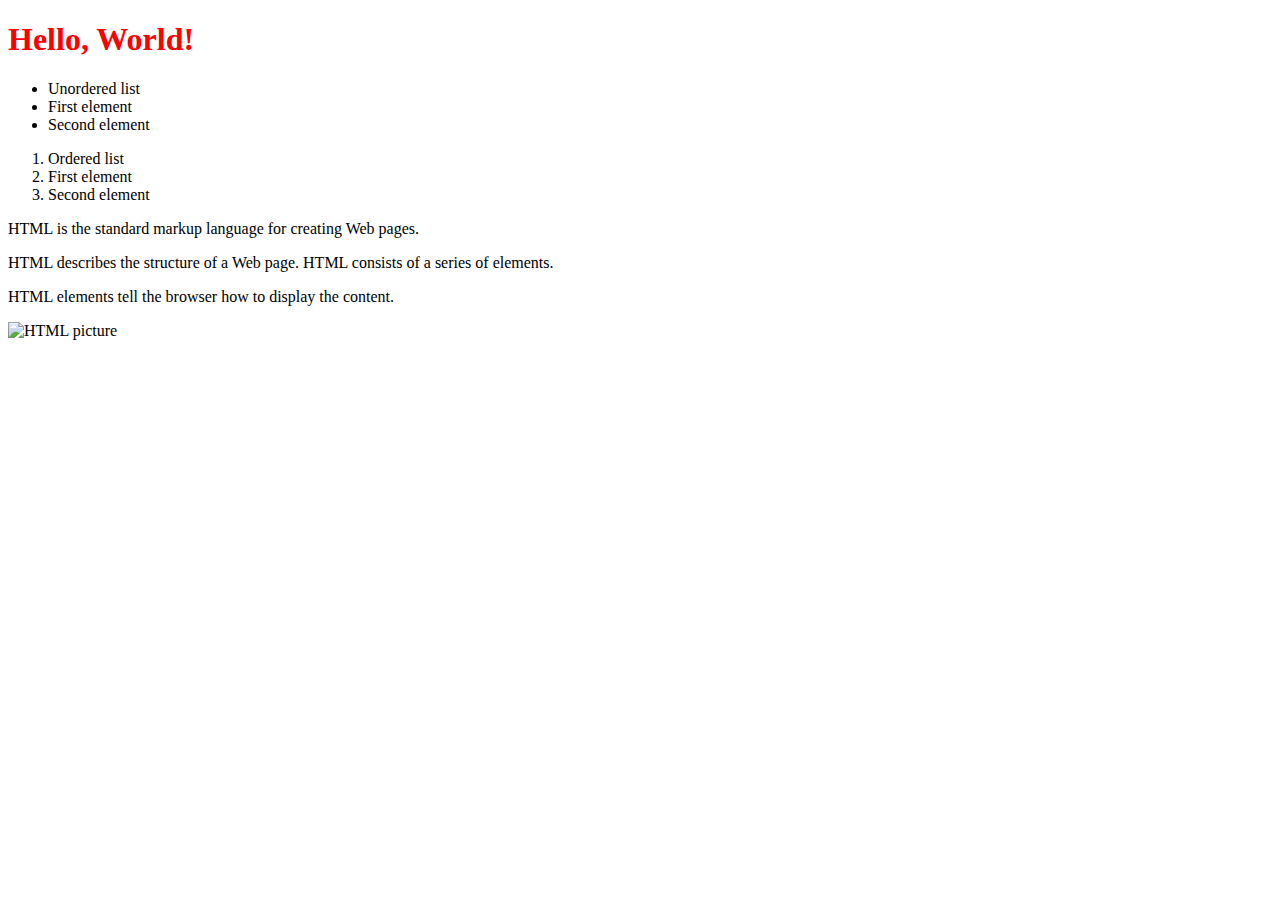
==== index.html @ 27ab0413 "html, css and js boilerplate project" ====
<!DOCTYPE html>
<html lang="en">
<head>
    <meta charset="UTF-8">
    <meta name="viewport" content="width=device-width, initial-scale=1.0">
    <title>Hello, World!</title>
    <link rel="stylesheet" href="css/styles.css">
</head>
<body>
    <h1>Hello, World!</h1>
    <ul>
        <li>Unordered list</li>
        <li>First element</li>
        <li>Second element</li>
    </ul>
    <ol>
        <li>Ordered list</li>
        <li>First element</li>
        <li>Second element</li>
    </ol>
    <p>
        HTML is the standard markup language for creating Web pages.
            <p>HTML describes the structure of a Web page. HTML consists of a series of elements.</p> 
            HTML elements tell the browser how to display the content.
    </p>

    <img src="HTML-Full-Form.jpg" alt="HTML picture" width="300" height="150">

    <script>src = "js/app.js"</script>
</body>
</html>
---- css/styles.css ----
h1 {color: red;}
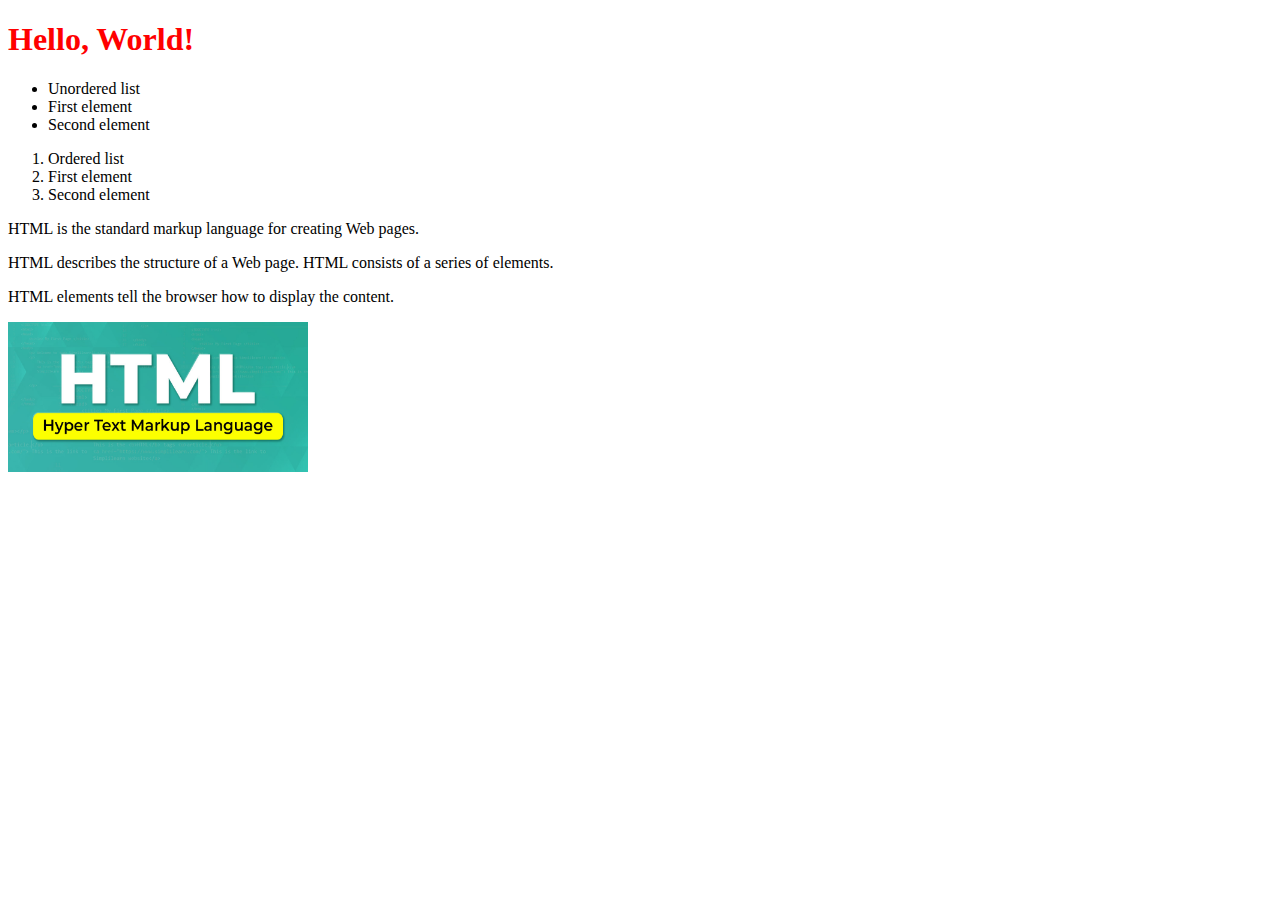
==== commit 351e0f1b: "Fixed image path" ====
--- a/index.html
+++ b/index.html
@@ -24,7 +24,7 @@
             HTML elements tell the browser how to display the content.
     </p>
 
-    <img src="HTML-Full-Form.jpg" alt="HTML picture" width="300" height="150">
+    <img src="img/HTML-Full-Form.jpg" alt="HTML picture" width="300" height="150">
 
     <script>src = "js/app.js"</script>
 </body>
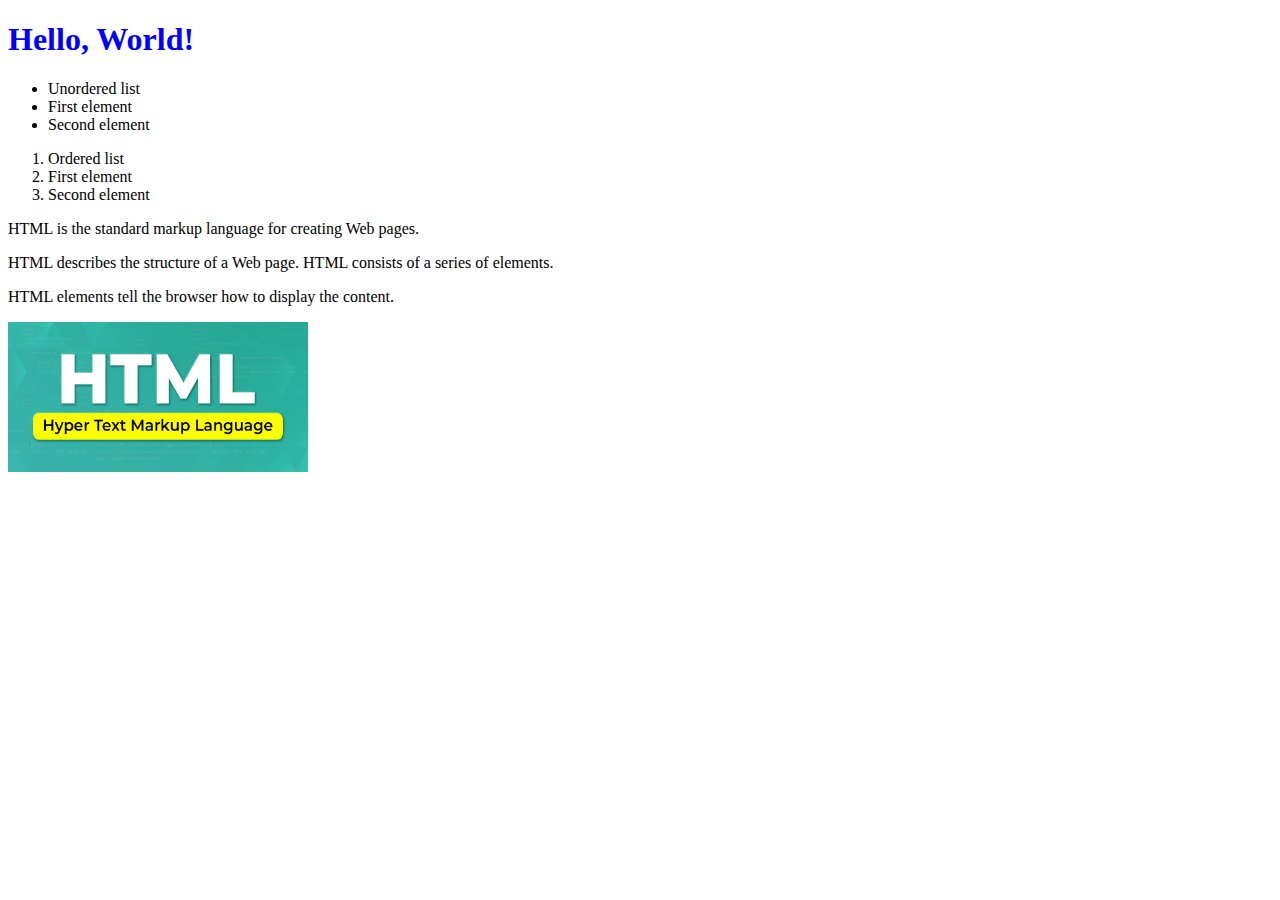
==== commit f18f4fe1: "other js amd css embed options" ====
--- a/index.html
+++ b/index.html
@@ -5,9 +5,12 @@
     <meta name="viewport" content="width=device-width, initial-scale=1.0">
     <title>Hello, World!</title>
     <link rel="stylesheet" href="css/styles.css">
+    <script>
+        console.log("js in head section")
+    </script>
 </head>
 <body>
-    <h1>Hello, World!</h1>
+    <h1 style="color: blue;" > Hello, World!</h1>
     <ul>
         <li>Unordered list</li>
         <li>First element</li>
@@ -27,5 +30,8 @@
     <img src="img/HTML-Full-Form.jpg" alt="HTML picture" width="300" height="150">
 
     <script>src = "js/app.js"</script>
+    <script>
+        console.log("js from html file")
+    </script>
 </body>
 </html>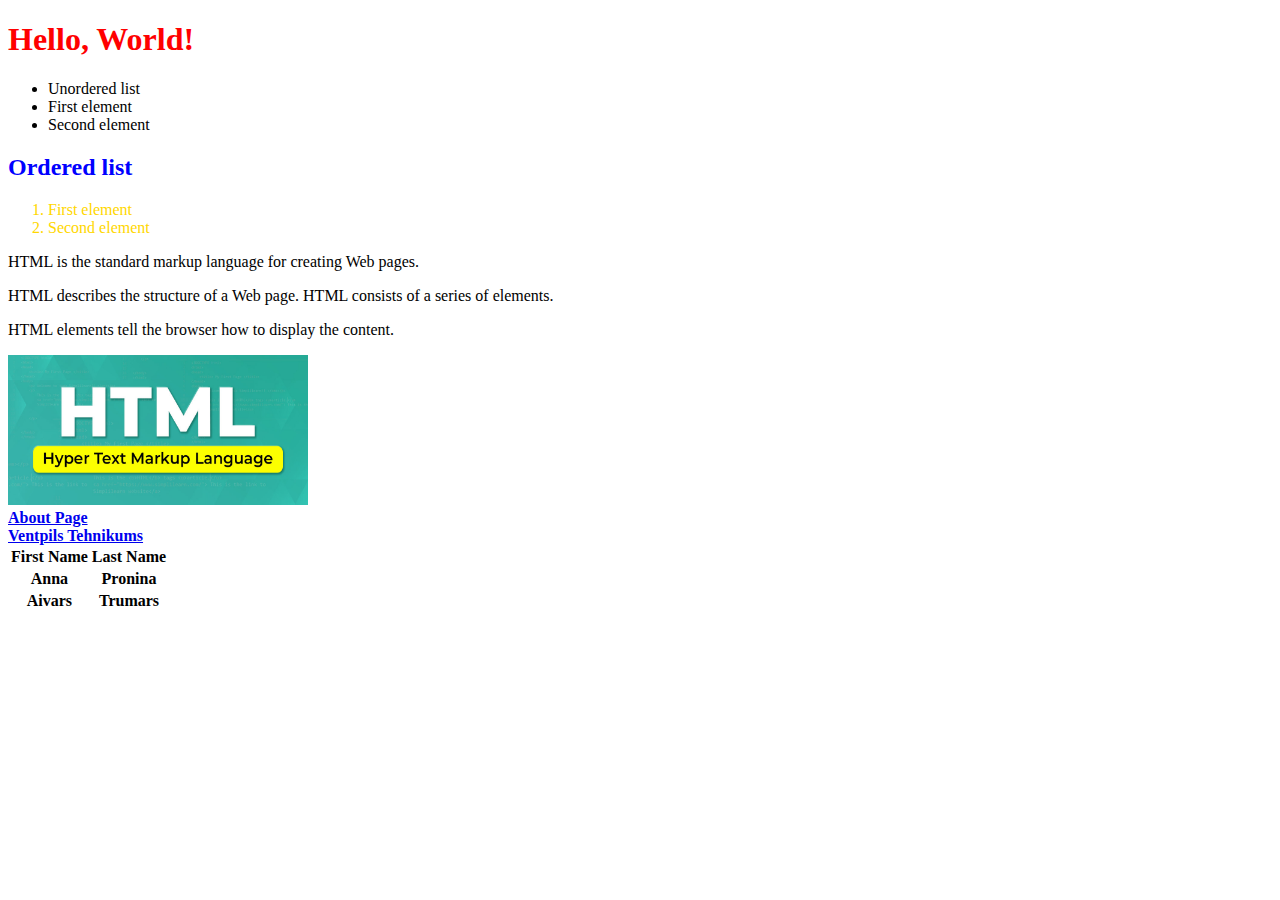
==== commit 0e5a3cd4: "links, divs, id and class, table" ====
--- a/index.html
+++ b/index.html
@@ -10,17 +10,21 @@
     </script>
 </head>
 <body>
-    <h1 style="color: blue;" > Hello, World!</h1>
+    <h1> Hello, World!</h1>
     <ul>
         <li>Unordered list</li>
         <li>First element</li>
         <li>Second element</li>
     </ul>
-    <ol>
-        <li>Ordered list</li>
-        <li>First element</li>
-        <li>Second element</li>
-    </ol>
+    
+    <div class = "gold-text">
+        <h2 style="color: blue;">Ordered list</h2>
+        <ol>
+            <li>First element</li>
+            <li>Second element</li>
+        </ol>
+    </div>
+
     <p>
         HTML is the standard markup language for creating Web pages.
             <p>HTML describes the structure of a Web page. HTML consists of a series of elements.</p> 
@@ -29,9 +33,38 @@
 
     <img src="img/HTML-Full-Form.jpg" alt="HTML picture" width="300" height="150">
 
+    <div id ="links" class = "gold-text"> 
+        <a href="about.html">About Page</a>
+        <br>
+        <a href="https://ventspilstehnikums.lv">Ventpils Tehnikums</a>
+    </div>
+
+    <div id = "table">
+        <table>
+            <thead>
+                <tr>
+                    <th>First Name</th>
+                    <th>Last Name</th>
+                </tr>
+            </thead>
+
+            <body>
+               <tr>
+                <th>Anna</th>
+                <th>Pronina</th>
+               </tr>
+               <tr>
+                <th>Aivars</th>
+                <th>Trumars</th>
+               </tr>
+            </body>
+        </table>
+    </div>
+
     <script>src = "js/app.js"</script>
     <script>
         console.log("js from html file")
     </script>
+
 </body>
 </html>--- a/css/styles.css
+++ b/css/styles.css
@@ -1 +1,5 @@
-h1 {color: red;}+h1 {color: red;}
+
+#links {font-weight: bold;}
+
+.gold-text {color: gold;}